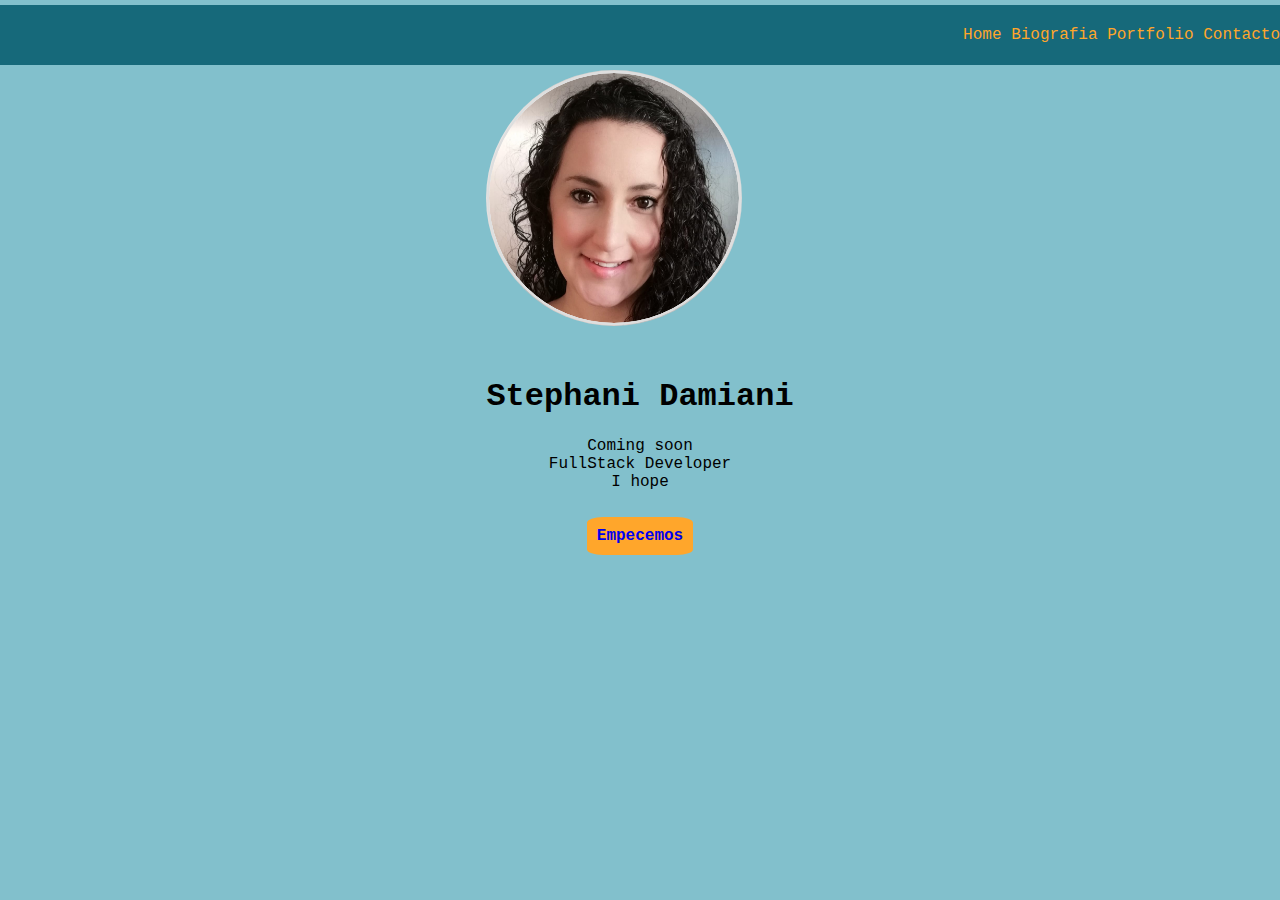
==== index.html @ 5e7d5f6b "primer commit" ====
<!DOCTYPE html>
<html lang="en">

<head>
    <meta charset="UTF-8">
    <meta name="viewport" content="width=device-width, initial-scale=1.0">
    <title>Stephani Damiani</title>
    <link rel="stylesheet" href="./style.css">
    <link rel="icon" href="./assets/Steph.png">
</head>

<body>
    <header>
        <nav>
            <ul>
                <li><a href="#">Home</a></li>
                <li><a href="./pages/biografia.html">Biografia</a></li>
                <li><a href="./pages/portfolio.html">Portfolio</a></li>
                <li><a href="./pages/contact.html">Contacto</a></li>
            </ul>
        </nav>
    </header>
    <main class="cuerpoPagina">
        <article id="tarjetaPresentacion">
            <img src="./assets/Steph.png" alt="Stephani Damiani" id="fotoPortada">
            <p>
            <div id="presentacion">
                <h1>Stephani Damiani</h1>
                <p>Coming soon<br>
                    FullStack Developer <br>
                    I hope</p>
            </div>
            </p>
            <div class="botones">
                <a href="./pages/biografia.html"><b>Empecemos</b></a>
            </div>
        </article>
    </main>
    <footer>
    </footer>
</body>

</html>
---- style.css ----
:root {
    --caribeanCurrent: #16697A;
    /*TITULOS*/
    --moonStone: #489FB5;
    /*SUBTITULOS*/
    --skyBlue: #82C0CC;
    /*veremo*/
    --isabelline: #EDE7E3;
    /*BACKGROUN*/
    --orangePill: #FFA62B;
    /*BOTONES*/
}

* {
    font-family: 'Courier New', Courier, monospace;
}

header {
    background-color: var(--caribeanCurrent);
    position: sticky;
    text-align: right;
    padding-top: 5px;
    padding-bottom: 5px;
    margin-bottom: 5px;
    margin-top: 5px;
}

body {
    background-color: var(--skyBlue);
    margin: 0;
    padding: 0;
    scroll-behavior: smooth;
}

header>nav>ul>li {
    list-style-type: none;
    display: inline;
    color: black;
}

header>nav>ul>li>a {
    text-decoration: none;
    color: var(--orangePill);
    
}

main {
    display: flex;
    border-radius: 5%;
    justify-content: center;
    flex-wrap: wrap;
}

#fotoPortada {
    border-radius: 50%;
    align-items: center;
}

.botones a {
    border-radius: 15%;
    align-items: center;
    text-decoration: none;
    background-color: var(--orangePill);
    padding: 10px;
    font-size: medium;
    cursor: pointer;
}
.botones>li{
list-style-type: none;

}
footer .botones>li{
    flex-direction: row;

}
.tarjetaPresentacion {
    color: var(--isabelline);
    width: 50%;
}
main div{
text-align: center;
}
main .tarjetaPresentacion .presentacion{
    padding-bottom: 10px;
    margin-bottom: 10px;
}
main>article>p{
    padding-bottom: 10px;
    margin-bottom: 10px;

}
main>article>p>div>h1{
font-size: 300px;
}
biografia{
    display: flex;
}
.piePagina .botones{
    flex-direction: row;
    justify-content: center;
}
#contactForm {
    display: flex;
    flex-direction: column;
    justify-content: center;
    align-content: center;
    align-items: center;
}
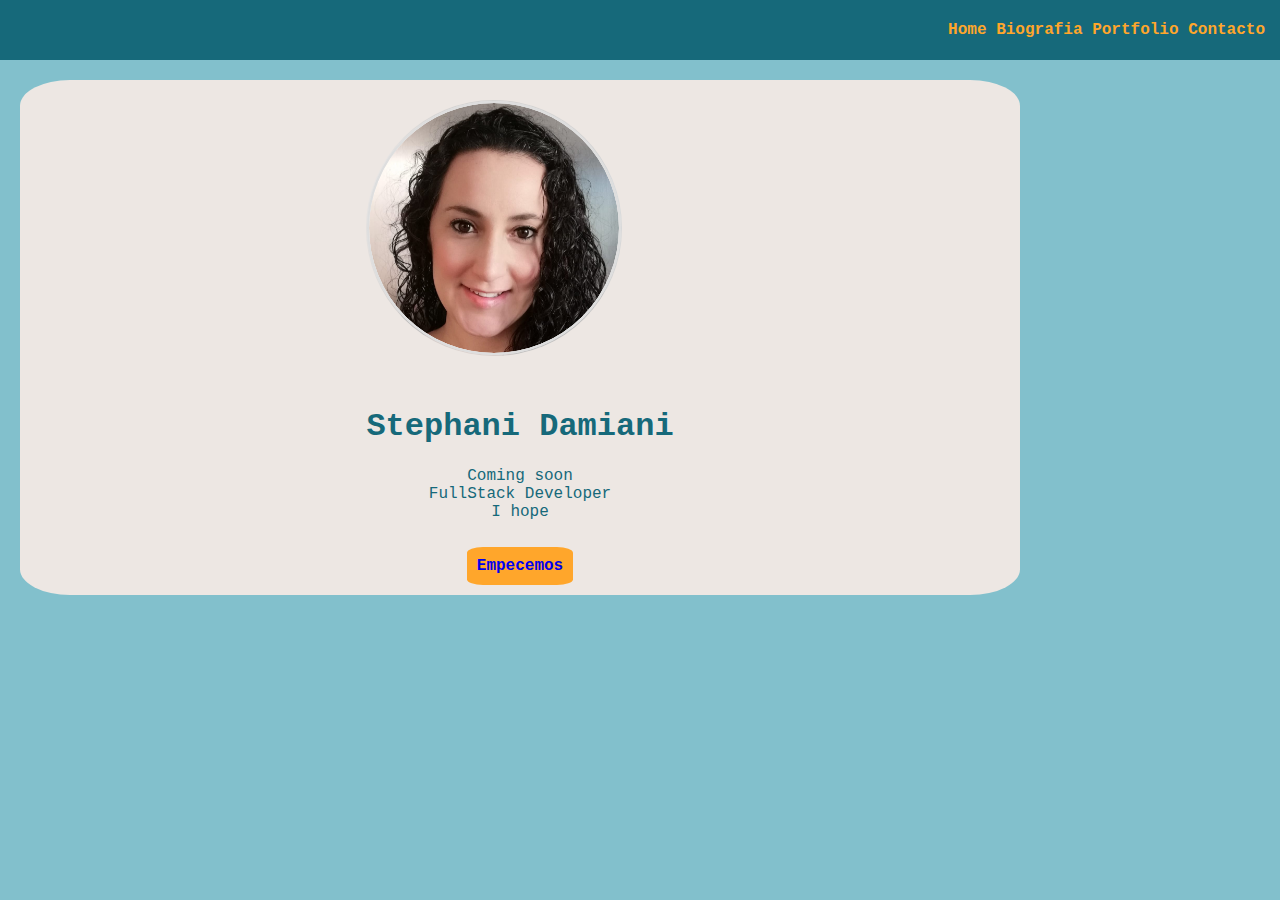
==== commit 5216d2c6: "commit 12.02 7.40pm" ====
--- a/index.html
+++ b/index.html
@@ -13,10 +13,10 @@
     <header>
         <nav>
             <ul>
-                <li><a href="#">Home</a></li>
-                <li><a href="./pages/biografia.html">Biografia</a></li>
-                <li><a href="./pages/portfolio.html">Portfolio</a></li>
-                <li><a href="./pages/contact.html">Contacto</a></li>
+                <li><a href="#"><b>Home</b></a></li>
+                <li><a href="./pages/biografia.html"><b>Biografia</b></a></li>
+                <li><a href="./pages/portfolio.html"><b>Portfolio</b></a></li>
+                <li><a href="./pages/contact.html"><b>Contacto</b></a></li>
             </ul>
         </nav>
     </header>
--- a/style.css
+++ b/style.css
@@ -18,11 +18,12 @@
 header {
     background-color: var(--caribeanCurrent);
     position: sticky;
+    padding-right: 15px;
     text-align: right;
     padding-top: 5px;
     padding-bottom: 5px;
     margin-bottom: 5px;
-    margin-top: 5px;
+    margin-top: 0;
 }
 
 body {
@@ -34,14 +35,12 @@
 
 header>nav>ul>li {
     list-style-type: none;
-    display: inline;
-    color: black;
+    display: inline-flex;
 }
 
 header>nav>ul>li>a {
     text-decoration: none;
     color: var(--orangePill);
-    
 }
 
 main {
@@ -49,6 +48,7 @@
     border-radius: 5%;
     justify-content: center;
     flex-wrap: wrap;
+    border-right: 15px;
 }
 
 #fotoPortada {
@@ -73,9 +73,14 @@
     flex-direction: row;
 
 }
-.tarjetaPresentacion {
-    color: var(--isabelline);
-    width: 50%;
+.cuerpoPagina {
+    color: var(--caribeanCurrent);
+    background-color: var(--isabelline);
+    width: 75%;
+    align-content: center;
+    align-items: center;
+    padding: 20px;
+    margin: 20px;
 }
 main div{
 text-align: center;
@@ -96,13 +101,14 @@
     display: flex;
 }
 .piePagina .botones{
+    display: flex;
     flex-direction: row;
-    justify-content: center;
+    justify-content: space-between;    
+    align-self: stretch;
 }
 #contactForm {
     display: flex;
-    flex-direction: column;
-    justify-content: center;
     align-content: center;
     align-items: center;
-}+    flex-direction: column;
+}
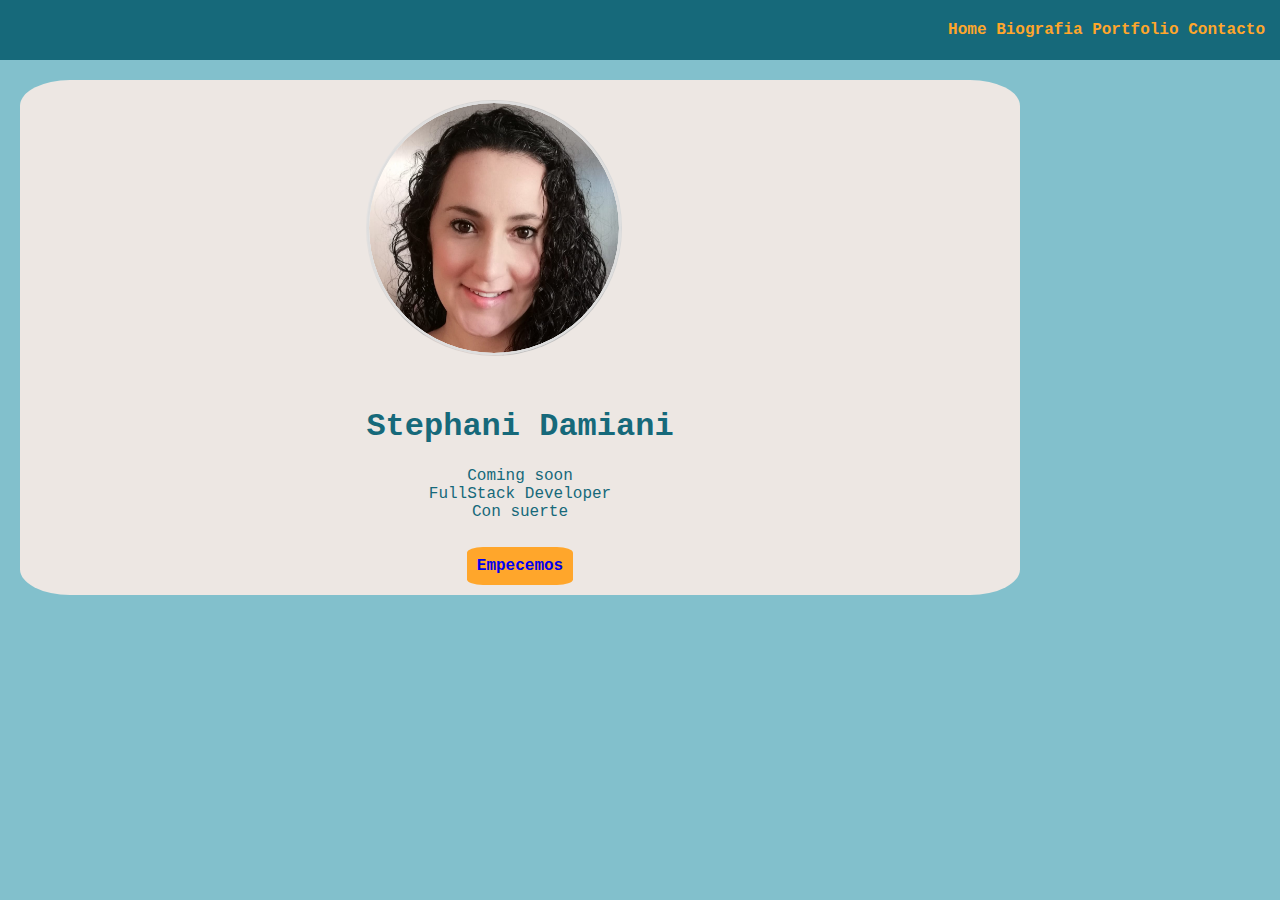
==== commit 3851208f: "commit 13.02 6.08pm" ====
--- a/index.html
+++ b/index.html
@@ -28,7 +28,7 @@
                 <h1>Stephani Damiani</h1>
                 <p>Coming soon<br>
                     FullStack Developer <br>
-                    I hope</p>
+                    Con suerte</p>
             </div>
             </p>
             <div class="botones">
--- a/style.css
+++ b/style.css
@@ -12,7 +12,9 @@
 }
 
 * {
-    font-family: 'Courier New', Courier, monospace;
+    font-family: 'Courier New';
+    font-size: 1.2 rem;
+    scroll-behavior: smooth;
 }
 
 header {
@@ -30,7 +32,13 @@
     background-color: var(--skyBlue);
     margin: 0;
     padding: 0;
-    scroll-behavior: smooth;
+}
+
+body .cuerpoPagina{
+    display: flex;
+    align-items: center;
+    align-content: center;
+    justify-content: center;
 }
 
 header>nav>ul>li {
@@ -48,7 +56,6 @@
     border-radius: 5%;
     justify-content: center;
     flex-wrap: wrap;
-    border-right: 15px;
 }
 
 #fotoPortada {
@@ -63,52 +70,110 @@
     background-color: var(--orangePill);
     padding: 10px;
     font-size: medium;
-    cursor: pointer;
+    transition-duration: 0.5s;
 }
-.botones>li{
-list-style-type: none;
+.botones a:hover{
+    background-color: #16697A;
+    color: #FFA62B;
+}
+
+.botones>li {
+    list-style-type: none;
 
 }
-footer .botones>li{
+
+footer .botones>li {
     flex-direction: row;
 
 }
+
 .cuerpoPagina {
     color: var(--caribeanCurrent);
     background-color: var(--isabelline);
     width: 75%;
-    align-content: center;
-    align-items: center;
     padding: 20px;
     margin: 20px;
+    text-align: justify;
+    justify-content: center; 
+    align-items: center;
+    display: flex;
 }
-main div{
-text-align: center;
+
+main div {
+    text-align: center;
 }
-main .tarjetaPresentacion .presentacion{
+
+main .tarjetaPresentacion .presentacion {
     padding-bottom: 10px;
     margin-bottom: 10px;
 }
-main>article>p{
+
+main>article>p {
     padding-bottom: 10px;
     margin-bottom: 10px;
 
 }
-main>article>p>div>h1{
-font-size: 300px;
+
+main>article>p>div>h1 {
+    font-size: 300px;
 }
-biografia{
-    display: flex;
-}
-.piePagina .botones{
+
+
+
+/* .piePagina .botonSecundario {
     display: flex;
     flex-direction: row;
-    justify-content: space-between;    
-    align-self: stretch;
+    justify-content: space-between;
+    list-style-type: none;
 }
-#contactForm {
+
+/* .piePagina .botonSecundario a {
+    text-decoration: none;
+    border-radius: 15%;
+    align-items: center;
+    background-color: var(--caribeanCurrent);
+    padding: 10px;
+    font-size: medium;
+    color: var(--isabelline);
+}
+
+.piePagina {
+    padding-right: 25px;
+
+} */
+*/ #contactForm {
     display: flex;
     align-content: center;
     align-items: center;
     flex-direction: column;
+    justify-content: center;
+    margin-bottom: 70px;
 }
+
+input[type="text"],
+input[type="email"],
+input[type="tel"],
+input[type="submit"],
+select {
+    width: 100%;
+    height: 20px;
+    border-radius: 20px;
+    padding: 5px;
+}
+
+textarea {
+    width: 100%;
+    height: 60px;
+    border-radius: 20px;
+    padding: 5px;
+}
+
+fieldset {
+    padding-bottom: 40px;
+    padding-left: 5px;
+    padding-right: 20px;
+}
+
+#botonForm {
+    padding-top: 30px;
+}